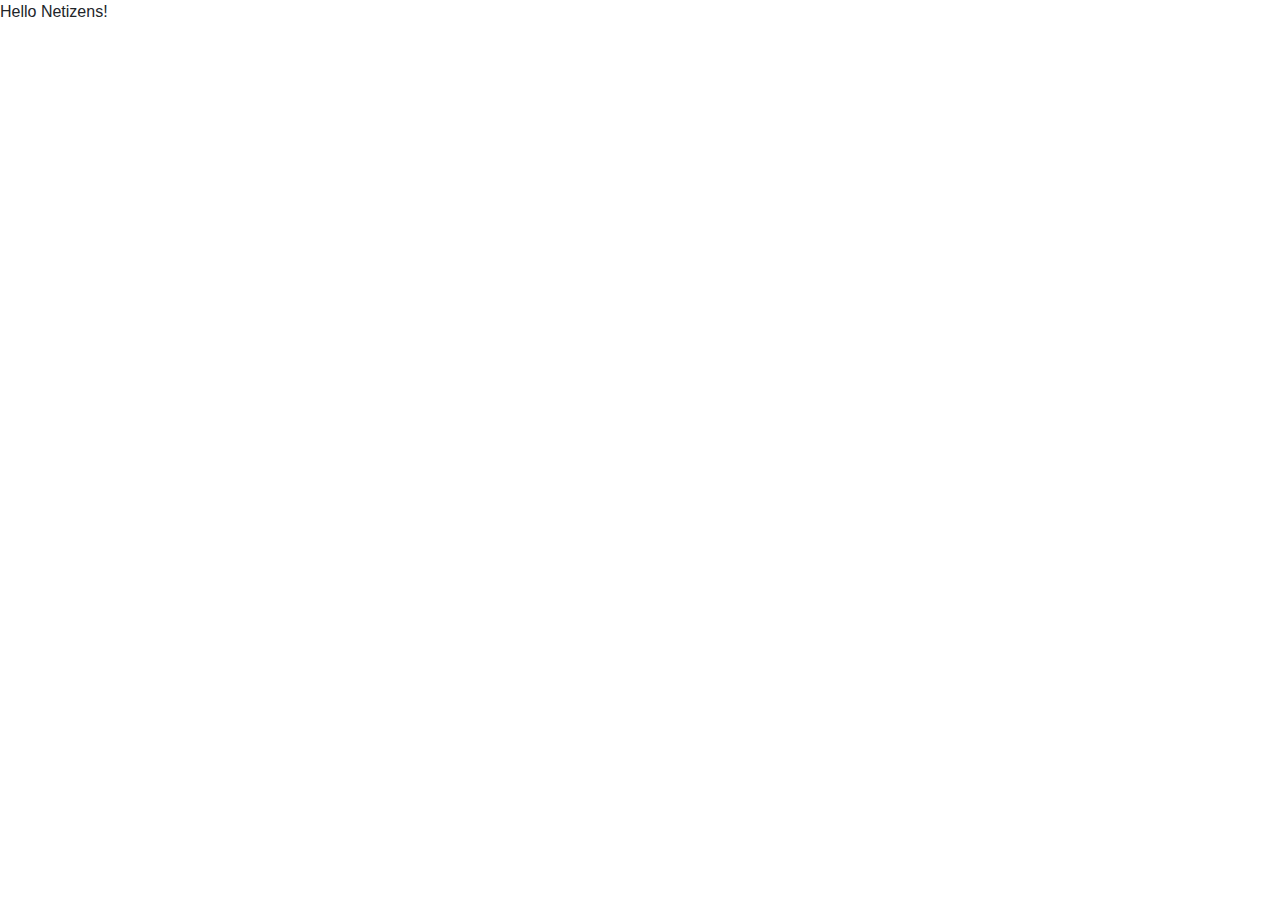
==== index.html @ 53966df8 "Rename indext.html to index.html" ====
<!DOCTYPE html>
<!-- Homepage -->
<!-- Build a simple homepage using HTML, CSS, and JavaScript. -->
<!-- Access server by going to http-server -->
<!-- https://cs50.harvard.edu/extension/2020/fall/psets/8/homepage -->

<html lang="en">
    <head>
        <link href="https://stackpath.bootstrapcdn.com/bootstrap/4.5.0/css/bootstrap.min.css" rel="stylesheet">
        <link href="styles.css" rel="stylesheet">
        <title>Chibi's Personal Page</title>
    </head>
    <body>
        Hello Netizens!
    </body>
</html>
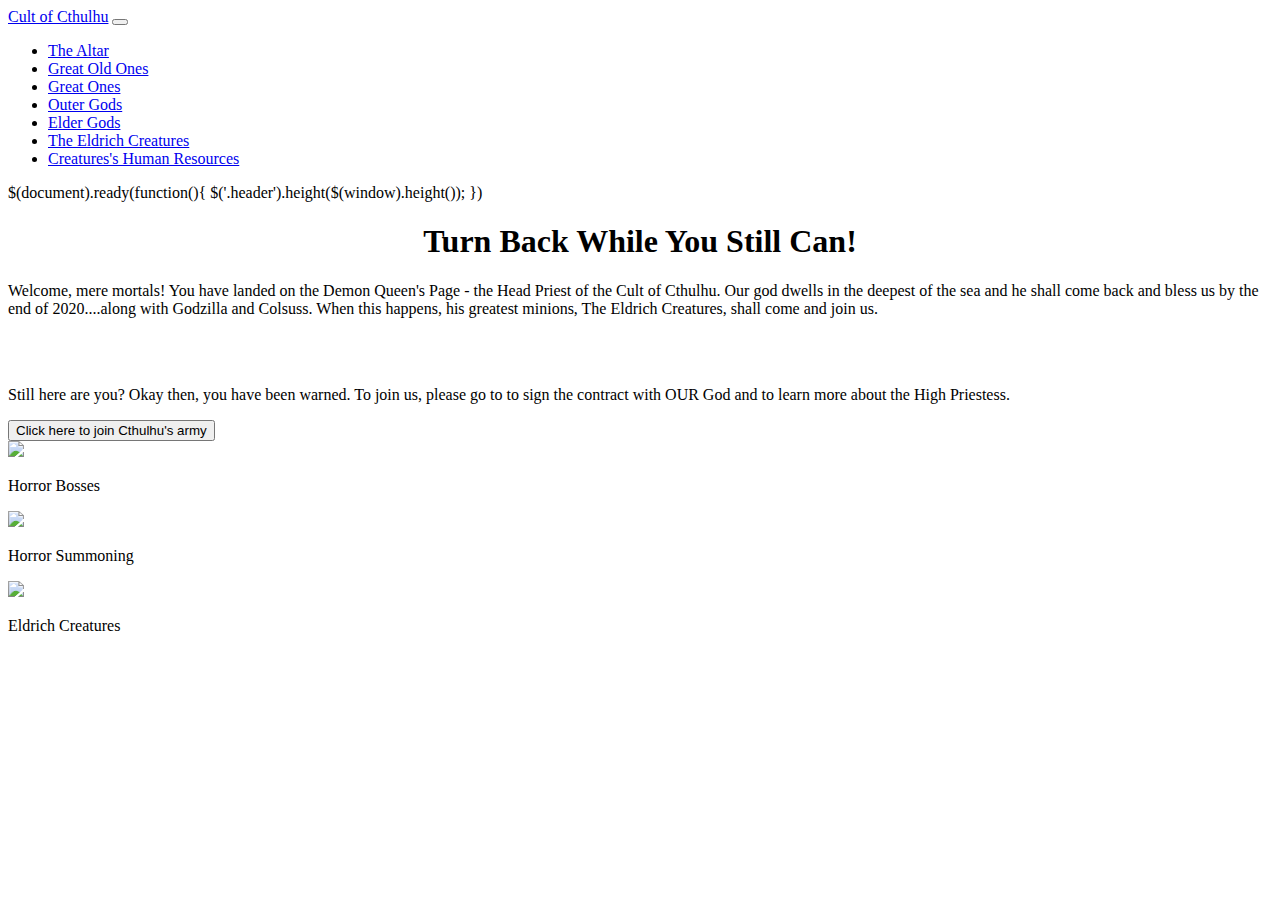
==== commit 3bfa0a07: "Update index.html" ====
--- a/index.html
+++ b/index.html
@@ -6,11 +6,94 @@
 
 <html lang="en">
     <head>
-        <link href="https://stackpath.bootstrapcdn.com/bootstrap/4.5.0/css/bootstrap.min.css" rel="stylesheet">
-        <link href="styles.css" rel="stylesheet">
-        <title>Chibi's Personal Page</title>
+        <title>Demon Queen's Personnel File</title>
+        <!-- links to boostrap and various different fonts -->
+        <link href="https://fonts.googleapis.com/css2?family=Montserrat:wght@500&display=swap" rel="stylesheet">
+        <link rel="stylesheet" href="https://stackpath.bootstrapcdn.com/bootstrap/4.1.3/css/bootstrap.min.css" integrity="sha384-MCw98/SFnGE8fJT3GXwEOngsV7Zt27NXFoaoApmYm81iuXoPkFOJwJ8ERdknLPMO" crossorigin="anonymous">
+        <!-- <link href="styles.css" rel="stylesheet"> -->
+        <meta charset = "utf-8>"
+        <meta name = "viewport" content = "device-width, initial-scale = 1, shrink-to-fit = no">         <!-- border-left property is used to create a vertical line -->
+        <!-- adding a css sheet -->
+        <link rel="stylesheet" type="text/css" href="styles.css">
+        <script src = "main.js"></script>
     </head>
+
     <body>
-        Hello Netizens!
+        <!-- Include Jquery Version 3.5.1-->
+        <script src="https://code.jquery.com/jquery-3.3.1.slim.min.js" integrity="sha384-q8i/X+965DzO0rT7abK41JStQIAqVgRVzpbzo5smXKp4YfRvH+8abtTE1Pi6jizo" crossorigin="anonymous"></script>
+        <script src="https://stackpath.bootstrapcdn.com/bootstrap/4.1.3/js/bootstrap.min.js" integrity="sha384-ChfqqxuZUCnJSK3+MXmPNIyE6ZbWh2IMqE241rYiqJxyMiZ6OW/JmZQ5stwEULTy" crossorigin="anonymous"></script>
+         <!-- Next we should add a navigation bar -->
+         <nav class="navbar navbar-expand-md">
+              <a class="navbar-brand" href="https://images.app.goo.gl/ryWu2294BECsCtph8">Cult of Cthulhu</a>
+              <button class="navbar-toggler navbar-dark" type="button" data-toggle="collapse" data-target="#main-navigation">
+                  <span class="navbar-toggler-icon"></span>
+              </button>
+              <div class="collapse navbar-collapse" id="main-navigation">
+                <ul class="navbar-nav">
+                  <li class="nav-item">
+                    <a class="nav-link" href="/info_extraneous.html">The Altar</a>
+                  </li>
+                  <li class="nav-item">
+                    <a class="nav-link" href="/info_hobby">Great Old Ones</a>
+                  </li>
+                  <li class="nav-item">
+                    <a class="nav-link" href="/info_hobby">Great Ones</a></a>
+                  </li>
+                  <li class="nav-item">
+                    <a class="nav-link" href="#">Outer Gods</a>
+                  </li>
+                  <li class="nav-item">
+                    <a class="nav-link" href="#">Elder Gods</a>
+                  </li>
+                  <li class = "nav-item">
+                      <a class = "nav-link" href = "#">The Eldrich Creatures</a>
+                  </li>
+                  <li class="nav-item">
+                    <a class="nav-link" href="https://www.youtube.com/watch?v=dQw4w9WgXcQ">Creatures's Human Resources</a>
+                  </li>
+                </ul>
+              </div>
+        </nav>
+        <header class = "page-header header container-fluid">
+            $(document).ready(function(){
+              $('.header').height($(window).height());
+            })
+        </header>
+        <!--<div class = "overlay"></div>-->
+        <div class = "container">
+        <div class = "row">
+          <div class = "description">
+            <div class = "col-sm-12">
+              <h1 style = "text-align: center;">Turn Back While You Still Can!</h1>
+              <p>Welcome, mere mortals! You have landed on the Demon Queen's Page - the Head Priest of the Cult of Cthulhu. Our god dwells in the deepest of the sea and he shall come back and bless us by the end of 2020....along with Godzilla and Colsuss. When this happens, his greatest minions, The Eldrich Creatures, shall come and join us.</p></br>
+              </br>
+              <p>Still here are you? Okay then, you have been warned. To join us, please go to <href link = "">to sign the contract with OUR God and to learn more about the High Priestess.</href></p>
+              <div class = "text-center">
+                <button class = "btn btn-outline-secondary btn-lg">Click here to join Cthulhu's army</button>
+              </div>
+            </div>
+          </div>
+        </div>
+
+
+        <!-- Time to create a grid -->
+        <div class = "container">
+                  <!--<div class = "container features">-->
+          <div class = "row">
+            <div class = "col-lg-4 col-md-4 col-sm-12">
+              <img src = "https://pbs.twimg.com/media/D5IQNm2UUAEYZCo?format=jpg&name=medium" class = "img-fluid">
+              <p>Horror Bosses</p>
+            </div>
+            <div class = "col-lg-4 col-md-4 col-sm-12">
+              <img src = "https://cdna.artstation.com/p/assets/images/images/013/721/730/medium/kory-cromie-lovecraft-boss-as.jpg?1540847627" class = "img-fluid">
+              <p>Horror Summoning</p>
+            </div>
+            <div class = "col-lg-4 col-md-4 col-sm-12">
+              <img src = "https://cdn.arstechnica.net/wp-content/uploads/sites/3/2016/07/Brisela-Voice-of-Nightmares-Eldritch-Moon-MtG-Art.jpg" class = "img-fluid">
+              <p>Eldrich Creatures</p>
+            </div>
+          </div>
+        </div>
+
     </body>
 </html>
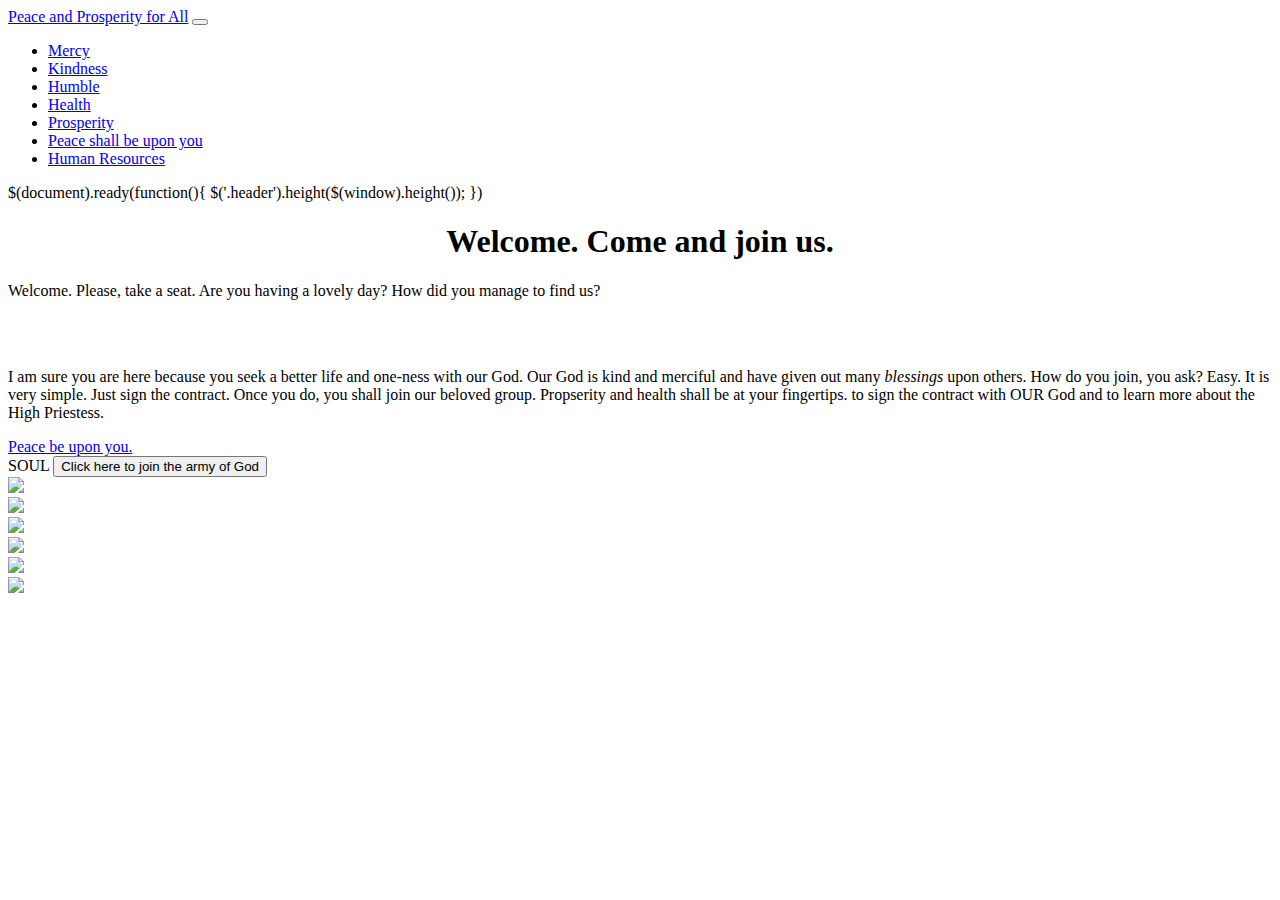
==== commit 1faa1ac9: "Update index.html" ====
--- a/index.html
+++ b/index.html
@@ -6,7 +6,7 @@
 
 <html lang="en">
     <head>
-        <title>Demon Queen's Personnel File</title>
+        <title>Angelic Queen's Personnel File</title>
         <!-- links to boostrap and various different fonts -->
         <link href="https://fonts.googleapis.com/css2?family=Montserrat:wght@500&display=swap" rel="stylesheet">
         <link rel="stylesheet" href="https://stackpath.bootstrapcdn.com/bootstrap/4.1.3/css/bootstrap.min.css" integrity="sha384-MCw98/SFnGE8fJT3GXwEOngsV7Zt27NXFoaoApmYm81iuXoPkFOJwJ8ERdknLPMO" crossorigin="anonymous">
@@ -24,32 +24,32 @@
         <script src="https://stackpath.bootstrapcdn.com/bootstrap/4.1.3/js/bootstrap.min.js" integrity="sha384-ChfqqxuZUCnJSK3+MXmPNIyE6ZbWh2IMqE241rYiqJxyMiZ6OW/JmZQ5stwEULTy" crossorigin="anonymous"></script>
          <!-- Next we should add a navigation bar -->
          <nav class="navbar navbar-expand-md">
-              <a class="navbar-brand" href="https://images.app.goo.gl/ryWu2294BECsCtph8">Cult of Cthulhu</a>
+              <a class="navbar-brand" href="https://images.app.goo.gl/ryWu2294BECsCtph8">Peace and Prosperity for All</a>
               <button class="navbar-toggler navbar-dark" type="button" data-toggle="collapse" data-target="#main-navigation">
                   <span class="navbar-toggler-icon"></span>
               </button>
               <div class="collapse navbar-collapse" id="main-navigation">
                 <ul class="navbar-nav">
                   <li class="nav-item">
-                    <a class="nav-link" href="/info_extraneous.html">The Altar</a>
+                    <a class="nav-link" href="/the_real_landing_page.html">Mercy</a>
                   </li>
                   <li class="nav-item">
-                    <a class="nav-link" href="/info_hobby">Great Old Ones</a>
+                    <a class="nav-link" href="/info_hobby">Kindness</a>
                   </li>
                   <li class="nav-item">
-                    <a class="nav-link" href="/info_hobby">Great Ones</a></a>
+                    <a class="nav-link" href="/info_hobby">Humble</a></a>
                   </li>
                   <li class="nav-item">
-                    <a class="nav-link" href="#">Outer Gods</a>
+                    <a class="nav-link" href="#">Health</a>
                   </li>
                   <li class="nav-item">
-                    <a class="nav-link" href="#">Elder Gods</a>
+                    <a class="nav-link" href="#">Prosperity</a>
                   </li>
                   <li class = "nav-item">
-                      <a class = "nav-link" href = "#">The Eldrich Creatures</a>
+                      <a class = "nav-link" href = "#">Peace shall be upon you</a>
                   </li>
                   <li class="nav-item">
-                    <a class="nav-link" href="https://www.youtube.com/watch?v=dQw4w9WgXcQ">Creatures's Human Resources</a>
+                    <a class="nav-link" href="https://www.youtube.com/watch?v=dQw4w9WgXcQ">Human Resources</a>
                   </li>
                 </ul>
               </div>
@@ -64,36 +64,68 @@
         <div class = "row">
           <div class = "description">
             <div class = "col-sm-12">
-              <h1 style = "text-align: center;">Turn Back While You Still Can!</h1>
-              <p>Welcome, mere mortals! You have landed on the Demon Queen's Page - the Head Priest of the Cult of Cthulhu. Our god dwells in the deepest of the sea and he shall come back and bless us by the end of 2020....along with Godzilla and Colsuss. When this happens, his greatest minions, The Eldrich Creatures, shall come and join us.</p></br>
+              <h1 style = "text-align: center;">Welcome. Come and join us.</h1>
+              <p>Welcome. Please, take a seat. Are you having a lovely day? How did you manage to find us?</p></br>
               </br>
-              <p>Still here are you? Okay then, you have been warned. To join us, please go to <href link = "">to sign the contract with OUR God and to learn more about the High Priestess.</href></p>
+              <p>I am sure you are here because you seek a better life and one-ness with our God. Our God is kind and merciful and have given out many <i> blessings </i> upon others. How do you join, you ask? Easy. It is very simple. Just sign the contract. Once you do, you shall join our beloved group. Propserity and health shall be at your fingertips.</i></i> <href link = "">to sign the contract with OUR God and to learn more about the High Priestess.</href></p>
               <div class = "text-center">
-                <button class = "btn btn-outline-secondary btn-lg">Click here to join Cthulhu's army</button>
+                <div id = "wrapper">
+                  <a class = "modalbox" href = "#inline">Peace be upon you.</a>
+                </div>
+                <div id = "inline">
+                  <form id = "contact" action = "#" method = "post" name = "contact"><label for = "email">SOUL</label>
+                  <button class = "btn btn-outline-secondary btn-lg" button id = "popup" onclick = "div_show()">Click here to join the army of God</button></form>
+                </div>
               </div>
             </div>
           </div>
         </div>
+        </div>
 
 
-        <!-- Time to create a grid -->
-        <div class = "container">
-                  <!--<div class = "container features">-->
-          <div class = "row">
-            <div class = "col-lg-4 col-md-4 col-sm-12">
-              <img src = "https://pbs.twimg.com/media/D5IQNm2UUAEYZCo?format=jpg&name=medium" class = "img-fluid">
-              <p>Horror Bosses</p>
+      <!-- Time to create a grid -->
+      <div class = "container">
+        <div class = "row">
+
+          <div class = "col-lg-4 col-md-4 col-sm-12">
+            <div class="flip-box">
+              <div class="flip-box-inner">
+                <div class="flip-box-front">
+                  <img src="/image/fire_elsa.jpeg" class = "img-fluid">
+                </div>
+                <div class="flip-box-back">
+                  <img src="/image/horror_boss.jpeg" class = "img-fluid">
+                </div>
+              </div>
             </div>
-            <div class = "col-lg-4 col-md-4 col-sm-12">
-              <img src = "https://cdna.artstation.com/p/assets/images/images/013/721/730/medium/kory-cromie-lovecraft-boss-as.jpg?1540847627" class = "img-fluid">
-              <p>Horror Summoning</p>
+          </div>
+
+          <div class = "col-lg-4 col-md-4 col-sm-12">
+            <div class="flip-box">
+              <div class="flip-box-inner">
+                <div class="flip-box-front">
+                  <img src = "/image/cinderella.jpg" class = "img-fluid">
+                </div>
+                <div class="flip-box-back">
+                  <img src="/image/giant_fly.jpg" class = "img-fluid">
+                </div>
+              </div>
             </div>
-            <div class = "col-lg-4 col-md-4 col-sm-12">
-              <img src = "https://cdn.arstechnica.net/wp-content/uploads/sites/3/2016/07/Brisela-Voice-of-Nightmares-Eldritch-Moon-MtG-Art.jpg" class = "img-fluid">
-              <p>Eldrich Creatures</p>
+          </div>
+
+          <div class = "col-lg-4 col-md-4 col-sm-12">
+            <div class="flip-box">
+              <div class="flip-box-inner">
+                <div class="flip-box-front">
+                  <img src = "/image/stitch.png" class = "img-fluid">
+                </div>
+                <div class="flip-box-back">
+                  <img src="/image/two_head.jpg" class = "img-fluid">
+                </div>
+              </div>
             </div>
           </div>
         </div>
-
+      </div>
     </body>
 </html>
